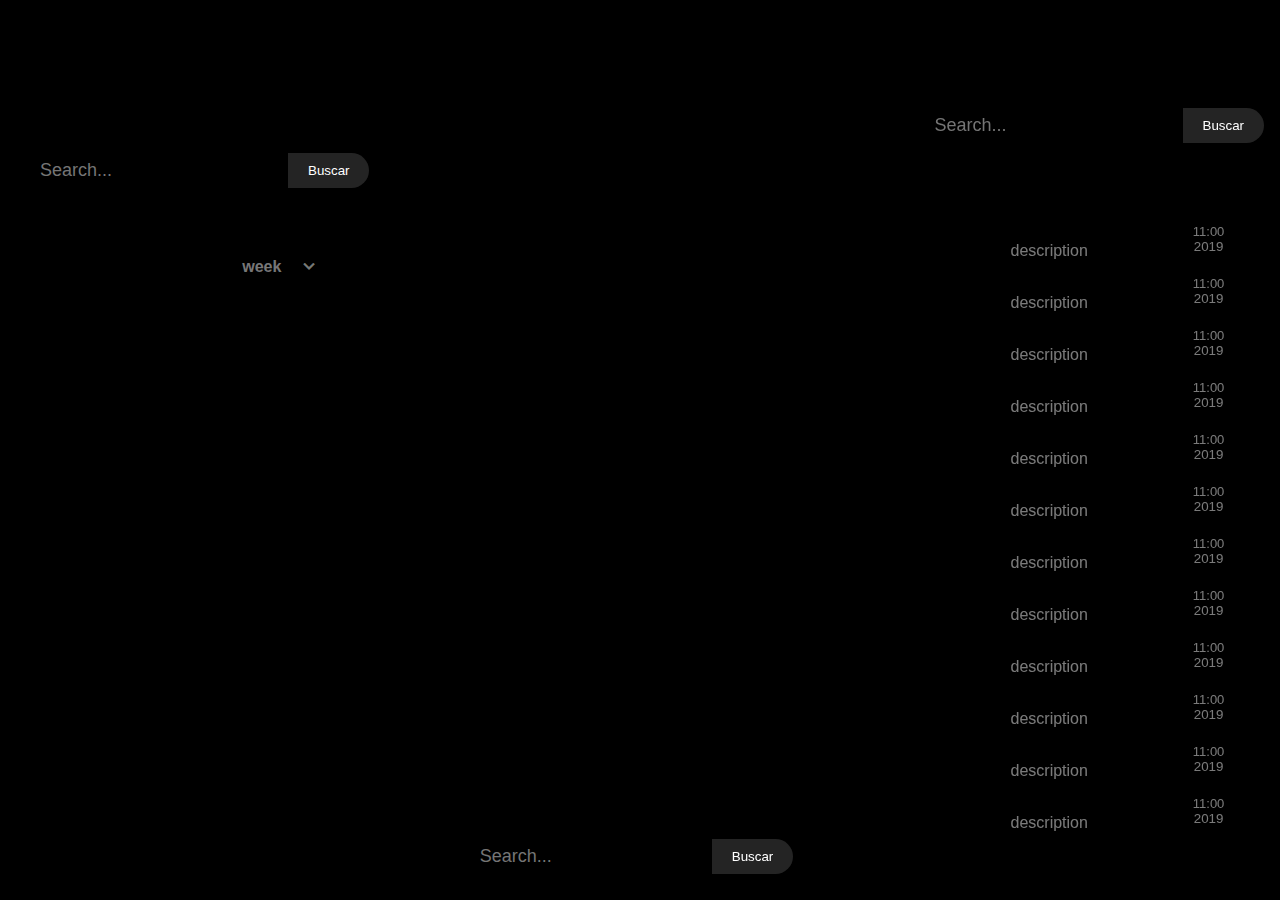
==== index.html @ 4832457a "feat: :construction: Adds web components for the albumGallery and mayLike section" ====
<!DOCTYPE html>
<html lang="en">
<head>
    <meta charset="UTF-8">
    <meta http-equiv="X-UA-Compatible" content="IE=edge">
    <meta name="viewport" content="width=device-width, initial-scale=1.0">
    <link rel="stylesheet" href="css/style.css">
    <link rel="icon" type="image/png" href="storage/img/spotify.png">
    

    <link href='https://unpkg.com/boxicons@2.1.4/css/boxicons.min.css' rel='stylesheet'>
 
    <script src="./js/main.js" type="module" defer></script>
    <title>Proyecto Js</title>
</head>
<body>
    <!-- SECTION ALBUM IZQUIERDA PRIMERA COLUMNA -->
    <aside class="album">
        <header class= "discover">
            <h1>Discover<br> New Music</h1>
            <div class = "album__search">
                <i class='bxWeek'></i>
                <input type="text" placeholder="Search...">
                <button type="submit">Buscar</button>
            </div>  
        </header>
        <section class= "albumTopSection">
            <div class="albumTopSectionHeader" >
                <p>Top-chart</p>
                <div class="albumWeek">
                    <h6>week</h6>
                    <i class='bx bx-chevron-down'></i>
                </div>    
            </div>
            <div class="albumGallery">
                <album-gallery></album-gallery>
            </div>
        </section>
        <section class= "mayLikeSection">
            <div class="mayLikeTitle" >
                <h3>You may like this</h3>
            </div>
            <div class= "mayLikeGallery">
                <may-like></may-like>
            </div> 
        </section>
    </aside>

    <!-- SECTION CENTRAL IFRAME SPOTIFY -->
    <main>
        <heading class="main__heading">
            <h3>Now playing</h3>
        </heading>
        <my-frame class= "main__frame"uri="spotify:album:2zE9RJSh5sMV0NJ8Oc8k5s"></my-frame>
        <div class= "album__mainSearch">
            <i class='bx bx-search-alt-2'></i>
                <input type="text" placeholder="Search...">
                <button type="submit">Buscar</button>

        </div>
    </main>

   <!-- SECTION DERECHA TRACK -->
    <section class="track">
        <div class="track__heading">
            <h3>Track List</h3>
        </div>
        <div class="track__search">
            <i class='bx bx-search-alt-2'></i>
        <input type="text" placeholder="Search...">
        <button type="submit">Buscar</button>
    </div>
    <div class="track__playingNext">
        <h5>Playing next</h5>
    </div>
        <div class= "track__songs">
                    <div class="track__songsName">
                        <i class='bx bx-menu' ></i>
                            <img src="storage/img/example.jpg" alt="">
                            <div class= "track__description">
                            <div>
                                <h4>Name of the track</h4>
                                <p>description</p>
                            </div>
                            <div class="track__time">
                                <p class="track__hora">11:00</p>
                                <p class=" track__año">2019</p>
                            </div>
                            </div>
                    </div>
                    <div class="track__songsName">
                        <i class='bx bx-menu' ></i>
                            <img src="storage/img/example.jpg" alt="">
                            <div class= "track__description">
                            <div>
                                <h4>Name of the track</h4>
                                <p>description</p>
                            </div>
                            <div class="track__time">

                                <p class="track__hora">11:00</p>
                                <p class=" track__año">2019</p>
                            </div>    
                            </div>
                    </div>
                    <div class="track__songsName">
                        <i class='bx bx-menu' ></i>
                            <img src="storage/img/example.jpg" alt="">
                            <div class= "track__description">
                                <div>
                                    <h4>Name of the track</h4>
                                    <p>description</p>
                                </div>
                                <div class="track__time">
                                    <p class="track__hora">11:00</p>
                                    <p class=" track__año">2019</p>
                                </div>
                            </div>
                    </div>
                    <div class="track__songsName">
                        <i class='bx bx-menu' ></i>
                            <img src="storage/img/example.jpg" alt="">
                            <div class= "track__description">
                                <div>
                                    <h4>Name of the track</h4>
                                    <p>description</p>
                                </div>
                                <div class="track__time">
                                    <p class="track__hora">11:00</p>
                                    <p class=" track__año">2019</p>
                                </div>
                            </div>
                    </div>
                    <div class="track__songsName">
                        <i class='bx bx-menu' ></i>
                            <img src="storage/img/example.jpg" alt="">
                            <div class= "track__description">
                                <div>
                                    <h4>Name of the track</h4>
                                    <p>description</p>
                                </div>
                                <div class="track__time">
                                    <p class="track__hora">11:00</p>
                                    <p class=" track__año">2019</p>
                                </div>
                            </div>
                    </div>
                    <div class="track__songsName">
                        <i class='bx bx-menu' ></i>
                            <img src="storage/img/example.jpg" alt="">
                            <div class= "track__description">
                                <div>
                                    <h4>Name of the track</h4>
                                    <p>description</p>
                                </div>
                                <div class="track__time">
                                    <p class="track__hora">11:00</p>
                                    <p class=" track__año">2019</p>
                                </div>
                            </div>
                    </div>
                    <div class="track__songsName">
                        <i class='bx bx-menu' ></i>
                            <img src="storage/img/example.jpg" alt="">
                            <div class= "track__description">
                                <div>
                                    <h4>Name of the track</h4>
                                    <p>description</p>
                                </div>
                                <div class="track__time">
                                    <p class="track__hora">11:00</p>
                                    <p class=" track__año">2019</p>
                                </div>
                            </div>
                    </div>
                    <div class="track__songsName">
                        <i class='bx bx-menu' ></i>
                            <img src="storage/img/example.jpg" alt="">
                            <div class= "track__description">
                                <div>
                                    <h4>Name of the track</h4>
                                    <p>description</p>
                                </div>
                                <div class="track__time">
                                    <p class="track__hora">11:00</p>
                                    <p class=" track__año">2019</p>
                                </div>
                            </div>
                    </div>
                    <div class="track__songsName">
                        <i class='bx bx-menu' ></i>
                            <img src="storage/img/example.jpg" alt="">
                            <div class= "track__description">
                                <div>
                                    <h4>Name of the track</h4>
                                    <p>description</p>
                                </div>
                                <div class="track__time">
                                    <p class="track__hora">11:00</p>
                                    <p class=" track__año">2019</p>
                                </div>
                            </div>
                    </div>
                    <div class="track__songsName">
                        <i class='bx bx-menu' ></i>
                            <img src="storage/img/example.jpg" alt="">
                            <div class= "track__description">
                                <div>
                                    <h4>Name of the track</h4>
                                    <p>description</p>
                                </div>
                                <div class="track__time">
                                    <p class="track__hora">11:00</p>
                                    <p class=" track__año">2019</p>
                                </div>
                            </div>
                    </div>
                    <div class="track__songsName">
                        <i class='bx bx-menu' ></i>
                            <img src="storage/img/example.jpg" alt="">
                            <div class= "track__description">
                                <div>
                                    <h4>Name of the track</h4>
                                    <p>description</p>
                                </div>
                                <div class="track__time">
                                    <p class="track__hora">11:00</p>
                                    <p class=" track__año">2019</p>
                                </div>
                            </div>
                    </div>
                    <div class="track__songsName">
                        <i class='bx bx-menu' ></i>
                            <img src="storage/img/example.jpg" alt="">
                            <div class= "track__description">
                                <div>
                                    <h4>Name of the track</h4>
                                    <p>description</p>
                                </div>
                                <div class="track__time">
                                    <p class="track__hora">11:00</p>
                                    <p class=" track__año">2019</p>
                                </div>
                            </div>
                    </div>
        </div>
    </section>
</body>
</html>
---- css/style.css ----
@import url(variables.css);

* {
    margin: 0;
    padding: 0;
    box-sizing: border-box;
}
body{
   background-color: black;
    display:grid;
    grid-template-columns: 1fr 1.8fr 1fr;
    color: var(--color3);
    font-family: "Mukta", sans-serif;
    height: 100vh;
    overflow-y: hidden;
}
::-webkit-scrollbar {
    width: 10px; 
}

::-webkit-scrollbar-thumb {
    background-color: #888;
    border-radius: 5px; 
}
* {
    scrollbar-width: thin;
    scrollbar-color: #888 transparent;
}
*::-moz-scrollbar {
    width: 10px;
}
*::-moz-scrollbar-thumb {
    background-color: #888;
    border-radius: 5px;
}
.album{
    display: flex;
    flex-direction: column;
    height: 100svh;
    gap: 0.7rem;
    padding: 0.5rem;
    width: 100%;
    justify-content: space-around;
}

.discover{
    background-color: var(--color2);
    width: 100%;
    justify-content: space-between;
    border-radius: 1rem;
    display: flex;
    flex-direction: column;
    align-self: center;
    padding: 1rem;
    height: 23svh;
}
.discover h1{
    font-size: 3.5svh;
    color: var(--color3);
    margin-top: 0.3em;
}
.album__search{
    display: flex;
    gap: 1rem;
    margin-bottom: 0.3em;
    align-items: center;
}
.album__search i{
    font-size: x-large;
}
.album__search input[type="text"]{
    flex: 1; 
    border: none;
    background-color:transparent; 
    color: #fff; 
    font-size: 18px; 
    outline: none; 
}
.album__search button {
    padding: 10px 20px;
    background-color:#242424; 
    color: #fff; 
    border: none; 
    border-radius: 0 50px 50px 0; 
    cursor: pointer;
    /* transition: border 0.3s ease; */
}
.album__search button:hover {
    background-color: #fff;
    color: black;
    transition: 0.5s;
}


/* seccion de top char */
.albumTopSection{
    display: flex;
    flex-direction: column; 
    background-color: var(--color2);
    padding: 2rem;
    border-radius: 1rem;
    color: var(--color3);
    height: 57svh;
}
.albumGallery img:hover{
    width: 50%;
}
.albumGallery :nth-child(3){
    color: rgba(255, 255, 255, 0.521)
    
}
.albumGallery img{
    width: 150px;
    transition: width 0.3s ease;
    border-radius: 1rem;
}
.albumTopSectionHeader{
    display: flex;
    flex-direction: row;
    padding-left: 2rem;
    padding-right: 2rem;
    font-size: x-large;
    justify-content: space-between;
}
.albumWeek{
    display: flex;
    align-items: center;
    color: rgba(255, 255, 255, 0.479);
}


.albumWeek{
    display: flex;
    gap: 1rem;
}
.albumGallery{
    display: flex;
    gap: 1rem;
    flex-wrap: wrap;
    width: 100%;
    overflow-y: scroll; 
    height: auto;
    margin-top: 1em;
    
}

.albumGallery img {
    border-radius: 1em;
    width: 37%; 
    height: auto; 
    margin: 0.5em;
}
.main__frame{
    display: flex;
    align-items: center;
    height: 80svh;
}
/* you may like this section  */
.mayLikeSection{
    display: flex;
    flex-direction: column;
    padding-left: 2rem;
    background-color: var(--color2);
    border-radius: 1rem;
    color: var(--color3);
    height: 18svh;
}
.mayLikeName :nth-child(2){
    color:rgba(255, 255, 255, 0.479)
}
.mayLikeTitle{
    display: flex;
    justify-content: flex-start;
    padding-top: 1rem;
}

.mayLikeSongs img{
    width: 70px;
    border-radius: 1rem;
}
.mayLikeSongs{
    display: flex;
    gap: 1rem;
    align-items: center;
    padding: 0.3rem;
    width: 97%;
    border-radius: 1rem;
}
.mayLikeSongs:hover{  
        background-color: #242424;
}
.descritionMayLike{
    overflow: hidden;
}
.mayLikeGallery{
    display: flex;
    flex-direction: column;
    gap: 1rem;
    height: 13svh;   
    margin-bottom: 1rem;
    overflow-y: scroll; 
}
.album__mayLikeSongs :nth-child(3){
    margin-left: 3rem;
}

main{
    display: flex;
    flex-direction: column;
    align-items: center;
    background-color: var(--color2);
    border-radius: 1rem;
    margin: 0.5rem 0;
    height: 98svh;
    justify-content: space-between;
}

.main__heading{
    display: flex;
    height: 5svh;
    align-items: center;
    font-size: 2.5svh;
    margin-top: 2svh;
}
.album__mainSearch{
    display: flex;
    align-items: center;
    height: 5svh;
    margin-bottom: 1.2svh;
}
.album__mainSearch i{
    font-size: x-large;
}
.album__mainSearch input[type="text"]{
    flex: 1; 
    border: none;
    background-color:transparent; 
    color: #fff; 
    font-size: 18px; 
    outline: none;
    margin-left: 0.5em;
}
.album__mainSearch button {
    padding: 10px 20px;
    background-color:#242424; 
    color: #fff; 
    border: none; 
    border-radius: 0 50px 50px 0; 
    cursor: pointer;
}
.album__mainSearch button:hover {
    background-color: #fff;
    color: black;
    transition: 0.5s;
}
.track{
    display: flex;
    flex-direction: column; 
    margin: 0.5rem;
    padding: 0.5rem;
    gap: 2rem;
    border-radius: 1rem;
    height: 98svh;
    background-color: var(--color2);
}
.track__heading{
    padding-top: 2rem;
    padding-left: 2rem;
}
.track__heading h3{
    font-size: x-large;
}
.track__heading h5{
    padding-top: 2rem;
}

.track__songsName{
    display: flex;
    align-items: center;
    gap: 1rem;  
}
.track__playingNext{
    padding-left: 2rem;
    font-size: large;

}
.track__search{
    display: flex;
    gap: 1rem;
    align-items: center;
    padding-left: 2rem;
    width: auto;
}
.track__search i{
    font-size: x-large;
}
.track__search input[type="text"]{
    flex: 1; 
    border: none;
    background-color:transparent; 
    color: #fff; 
    font-size: 18px; 
    outline: none; 
}
.track__search button {
    padding: 10px 20px;
    background-color:#242424; 
    color: #fff; 
    border: none; 
    border-radius: 0 50px 50px 0; 
    cursor: pointer;
}
.track__search button:hover {
    background-color: #fff;
    color: black;
    transition: 0.5s;
}
.track__songs{
    display: flex;
    flex-direction: column;
    overflow-y: scroll;
    height: 75vh;
    gap: 1rem;
    padding-left: 2rem;
}
.track__description{
    display: flex;
}

.track__description :nth-child(2){
    color:rgba(255, 255, 255, 0.479)
}

.track__time{
    display: flex;
    flex-direction: column;
   margin-left: 3rem;
   margin-right: 2em;
}
.track__hora{
    font-size: small;
}
.track__año{
    align-self: center;
    font-size: smaller;
}
.track__songsName{
    border-radius: 1rem;
    transition: padding 0.3s ease;
    width: 98%;
}
.track__songsName:hover{
    background-color: #242424;
    padding: 0.4rem;
    cursor: pointer;
}
.track__songsName img{
    width: 68px;
    border-radius: 0.8rem;
}
img:hover{
    cursor: pointer;
}
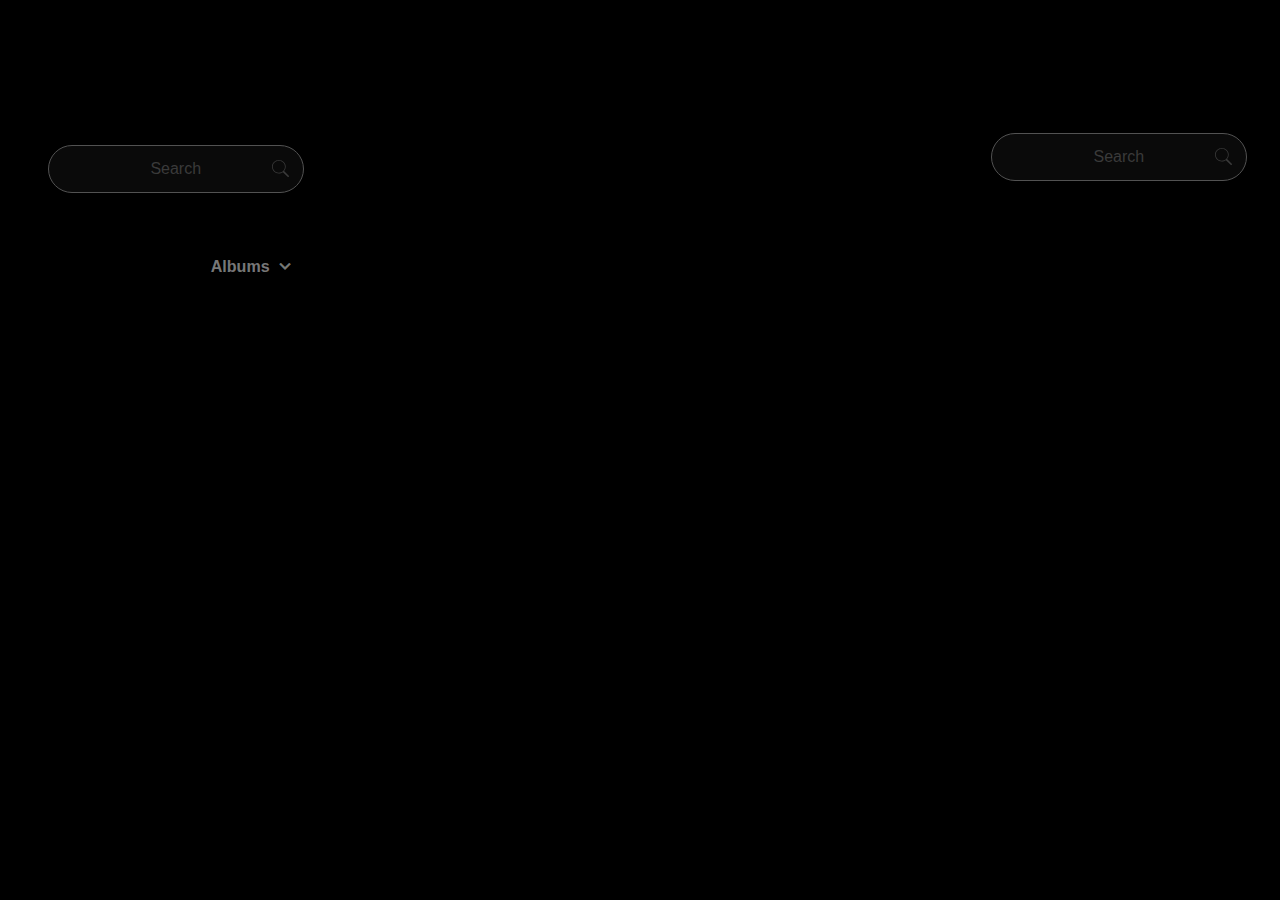
==== commit 19ab6f95: "feat: :construction: add a new web component for the mobile version to show wich album is playing" ====
--- a/index.html
+++ b/index.html
@@ -11,24 +11,29 @@
     <link href='https://unpkg.com/boxicons@2.1.4/css/boxicons.min.css' rel='stylesheet'>
  
     <script src="./js/main.js" type="module" defer></script>
+    <script src="./js/mobileMenu.js"></script>
     <title>Proyecto Js</title>
 </head>
 <body>
+    <mobile-reproducer id="reproducer" class="mobileReproducer" url="https://i.scdn.co/image/ab67616d00001e0249d694203245f241a1bcaa72" name="Un Verano Sin Ti"></mobile-reproducer>
     <!-- SECTION ALBUM IZQUIERDA PRIMERA COLUMNA -->
-    <aside class="album">
+    <aside class="album" id="firstColumn">
         <header class= "discover">
-            <h1>Discover<br> New Music</h1>
-            <div class = "album__search">
-                <i class='bxWeek'></i>
-                <input type="text" placeholder="Search...">
-                <button type="submit">Buscar</button>
-            </div>  
+            <h1>Discover<br>New Music</h1>
+            <div class="album__search">
+                <input id="searchInput" placeholder="Search" class="search-header__input" type="text" />
+                <button id="searchButton" class="search-header__button">
+                  <svg fill="none" viewBox="0 0 18 18" height="18" width="18" class="search-header__icon">
+                    <path fill="#3A3A3A" d="M7.132 0C3.197 0 0 3.124 0 6.97c0 3.844 3.197 6.969 7.132 6.969 1.557 0 2.995-.49 4.169-1.32L16.82 18 18 16.847l-5.454-5.342a6.846 6.846 0 0 0 1.718-4.536C14.264 3.124 11.067 0 7.132 0zm0 .82c3.48 0 6.293 2.748 6.293 6.15 0 3.4-2.813 6.149-6.293 6.149S.839 10.37.839 6.969C.839 3.568 3.651.82 7.132.82z"></path>
+                  </svg>
+                </button>
+            </div>   
         </header>
         <section class= "albumTopSection">
             <div class="albumTopSectionHeader" >
                 <p>Top-chart</p>
                 <div class="albumWeek">
-                    <h6>week</h6>
+                    <h6>Albums</h6>
                     <i class='bx bx-chevron-down'></i>
                 </div>    
             </div>
@@ -38,7 +43,7 @@
         </section>
         <section class= "mayLikeSection">
             <div class="mayLikeTitle" >
-                <h3>You may like this</h3>
+                <h3>You may like</h3>
             </div>
             <div class= "mayLikeGallery">
                 <may-like></may-like>
@@ -47,204 +52,47 @@
     </aside>
 
     <!-- SECTION CENTRAL IFRAME SPOTIFY -->
-    <main>
-        <heading class="main__heading">
+    <main class="mainColumn" id="secondColumn">
+        <heading class="mainHeader">
             <h3>Now playing</h3>
         </heading>
-        <my-frame class= "main__frame"uri="spotify:album:2zE9RJSh5sMV0NJ8Oc8k5s"></my-frame>
-        <div class= "album__mainSearch">
-            <i class='bx bx-search-alt-2'></i>
-                <input type="text" placeholder="Search...">
-                <button type="submit">Buscar</button>
-
-        </div>
+            <my-frame class= "main__frame" uri="spotify:album:3RQQmkQEvNCY4prGKE6oc5"></my-frame>
     </main>
 
    <!-- SECTION DERECHA TRACK -->
-    <section class="track">
-        <div class="track__heading">
-            <h3>Track List</h3>
+    <section class="track" id="thirdColumn">
+        <div class="trackHeader">
+            <div class="track__heading">
+                <h3>Track List</h3>
+            </div>
+            <div class="album__search">
+                <input id="searchInput" placeholder="Search" class="search-header__input" type="text" />
+                <button id="searchButton" class="search-header__button">
+                <svg fill="none" viewBox="0 0 18 18" height="18" width="18" class="search-header__icon">
+                    <path fill="#3A3A3A" d="M7.132 0C3.197 0 0 3.124 0 6.97c0 3.844 3.197 6.969 7.132 6.969 1.557 0 2.995-.49 4.169-1.32L16.82 18 18 16.847l-5.454-5.342a6.846 6.846 0 0 0 1.718-4.536C14.264 3.124 11.067 0 7.132 0zm0 .82c3.48 0 6.293 2.748 6.293 6.15 0 3.4-2.813 6.149-6.293 6.149S.839 10.37.839 6.969C.839 3.568 3.651.82 7.132.82z"></path>
+                </svg>
+                </button>
+            </div> 
         </div>
-        <div class="track__search">
-            <i class='bx bx-search-alt-2'></i>
-        <input type="text" placeholder="Search...">
-        <button type="submit">Buscar</button>
-    </div>
-    <div class="track__playingNext">
-        <h5>Playing next</h5>
-    </div>
-        <div class= "track__songs">
-                    <div class="track__songsName">
-                        <i class='bx bx-menu' ></i>
-                            <img src="storage/img/example.jpg" alt="">
-                            <div class= "track__description">
-                            <div>
-                                <h4>Name of the track</h4>
-                                <p>description</p>
-                            </div>
-                            <div class="track__time">
-                                <p class="track__hora">11:00</p>
-                                <p class=" track__año">2019</p>
-                            </div>
-                            </div>
-                    </div>
-                    <div class="track__songsName">
-                        <i class='bx bx-menu' ></i>
-                            <img src="storage/img/example.jpg" alt="">
-                            <div class= "track__description">
-                            <div>
-                                <h4>Name of the track</h4>
-                                <p>description</p>
-                            </div>
-                            <div class="track__time">
-
-                                <p class="track__hora">11:00</p>
-                                <p class=" track__año">2019</p>
-                            </div>    
-                            </div>
-                    </div>
-                    <div class="track__songsName">
-                        <i class='bx bx-menu' ></i>
-                            <img src="storage/img/example.jpg" alt="">
-                            <div class= "track__description">
-                                <div>
-                                    <h4>Name of the track</h4>
-                                    <p>description</p>
-                                </div>
-                                <div class="track__time">
-                                    <p class="track__hora">11:00</p>
-                                    <p class=" track__año">2019</p>
-                                </div>
-                            </div>
-                    </div>
-                    <div class="track__songsName">
-                        <i class='bx bx-menu' ></i>
-                            <img src="storage/img/example.jpg" alt="">
-                            <div class= "track__description">
-                                <div>
-                                    <h4>Name of the track</h4>
-                                    <p>description</p>
-                                </div>
-                                <div class="track__time">
-                                    <p class="track__hora">11:00</p>
-                                    <p class=" track__año">2019</p>
-                                </div>
-                            </div>
-                    </div>
-                    <div class="track__songsName">
-                        <i class='bx bx-menu' ></i>
-                            <img src="storage/img/example.jpg" alt="">
-                            <div class= "track__description">
-                                <div>
-                                    <h4>Name of the track</h4>
-                                    <p>description</p>
-                                </div>
-                                <div class="track__time">
-                                    <p class="track__hora">11:00</p>
-                                    <p class=" track__año">2019</p>
-                                </div>
-                            </div>
-                    </div>
-                    <div class="track__songsName">
-                        <i class='bx bx-menu' ></i>
-                            <img src="storage/img/example.jpg" alt="">
-                            <div class= "track__description">
-                                <div>
-                                    <h4>Name of the track</h4>
-                                    <p>description</p>
-                                </div>
-                                <div class="track__time">
-                                    <p class="track__hora">11:00</p>
-                                    <p class=" track__año">2019</p>
-                                </div>
-                            </div>
-                    </div>
-                    <div class="track__songsName">
-                        <i class='bx bx-menu' ></i>
-                            <img src="storage/img/example.jpg" alt="">
-                            <div class= "track__description">
-                                <div>
-                                    <h4>Name of the track</h4>
-                                    <p>description</p>
-                                </div>
-                                <div class="track__time">
-                                    <p class="track__hora">11:00</p>
-                                    <p class=" track__año">2019</p>
-                                </div>
-                            </div>
-                    </div>
-                    <div class="track__songsName">
-                        <i class='bx bx-menu' ></i>
-                            <img src="storage/img/example.jpg" alt="">
-                            <div class= "track__description">
-                                <div>
-                                    <h4>Name of the track</h4>
-                                    <p>description</p>
-                                </div>
-                                <div class="track__time">
-                                    <p class="track__hora">11:00</p>
-                                    <p class=" track__año">2019</p>
-                                </div>
-                            </div>
-                    </div>
-                    <div class="track__songsName">
-                        <i class='bx bx-menu' ></i>
-                            <img src="storage/img/example.jpg" alt="">
-                            <div class= "track__description">
-                                <div>
-                                    <h4>Name of the track</h4>
-                                    <p>description</p>
-                                </div>
-                                <div class="track__time">
-                                    <p class="track__hora">11:00</p>
-                                    <p class=" track__año">2019</p>
-                                </div>
-                            </div>
-                    </div>
-                    <div class="track__songsName">
-                        <i class='bx bx-menu' ></i>
-                            <img src="storage/img/example.jpg" alt="">
-                            <div class= "track__description">
-                                <div>
-                                    <h4>Name of the track</h4>
-                                    <p>description</p>
-                                </div>
-                                <div class="track__time">
-                                    <p class="track__hora">11:00</p>
-                                    <p class=" track__año">2019</p>
-                                </div>
-                            </div>
-                    </div>
-                    <div class="track__songsName">
-                        <i class='bx bx-menu' ></i>
-                            <img src="storage/img/example.jpg" alt="">
-                            <div class= "track__description">
-                                <div>
-                                    <h4>Name of the track</h4>
-                                    <p>description</p>
-                                </div>
-                                <div class="track__time">
-                                    <p class="track__hora">11:00</p>
-                                    <p class=" track__año">2019</p>
-                                </div>
-                            </div>
-                    </div>
-                    <div class="track__songsName">
-                        <i class='bx bx-menu' ></i>
-                            <img src="storage/img/example.jpg" alt="">
-                            <div class= "track__description">
-                                <div>
-                                    <h4>Name of the track</h4>
-                                    <p>description</p>
-                                </div>
-                                <div class="track__time">
-                                    <p class="track__hora">11:00</p>
-                                    <p class=" track__año">2019</p>
-                                </div>
-                            </div>
-                    </div>
+        <div class="playingNext">
+            <h5>Playing next</h5>
+        </div>
+        <div class= "trackSongs">
+                <album-tracks class="trackList" uri="spotify:album:3RQQmkQEvNCY4prGKE6oc5"></album-tracks>
         </div>
     </section>
+    
+    <footer class="mobileMenu">
+        <button onclick="showSelectedColumn('first')">
+            <i id="albumIcon" class='bx bx-album' ></i>
+        </button>
+        <button onclick="showSelectedColumn('second')">
+            <i class='bx bxl-deezer'></i>
+        </button>
+        <button onclick="showSelectedColumn('third')">
+            <i class='bx bxs-playlist'></i>
+        </button>
+    </footer>
 </body>
 </html> 
 
--- a/css/style.css
+++ b/css/style.css
@@ -40,12 +40,12 @@
     gap: 0.7rem;
     padding: 0.5rem;
     width: 100%;
-    justify-content: space-around;
 }
 
 .discover{
     background-color: var(--color2);
     width: 100%;
+    position: relative;
     justify-content: space-between;
     border-radius: 1rem;
     display: flex;
@@ -59,39 +59,66 @@
     color: var(--color3);
     margin-top: 0.3em;
 }
-.album__search{
-    display: flex;
-    gap: 1rem;
-    margin-bottom: 0.3em;
-    align-items: center;
-}
-.album__search i{
-    font-size: x-large;
-}
-.album__search input[type="text"]{
-    flex: 1; 
+
+.album__search {
+    display: flex;
+    align-items: center;
+    position: relative;
+    text-align: center;
+    align-self: center;
+  }
+  
+  .search-header__input {
+    font-family: inherit;
+    font-size: 16px;
+    background-color: #0a0a0a;
+    border: solid 0.5px #525252;
+    color: #646464;
+    padding: 0.7rem 1rem;
+    border-radius: 25px;
+    width: 20vw;
+    height: 48px;
+    transition: all ease-in-out 0.5s;
+    margin-right: -2rem;
+    opacity: 1;
+    text-align: center;
+  }
+  
+  .search-header__input:hover,
+  .search-header__input:focus {
+    box-shadow: 0 0 1em #00000013;
+  }
+  
+  .search-header__input:focus {
+    outline: none;
+    background-color: #0a0a0aad;
+  }
+  
+  .search-header__input::-webkit-input-placeholder {
+    font-weight: 100;
+    color: #3a3a3a;
+  }
+  
+  .search-header__input:focus + .search-header__button {
+    background-color: transparent;
+  }
+  
+  .search-header__button {
     border: none;
-    background-color:transparent; 
-    color: #fff; 
-    font-size: 18px; 
-    outline: none; 
-}
-.album__search button {
-    padding: 10px 20px;
-    background-color:#242424; 
-    color: #fff; 
-    border: none; 
-    border-radius: 0 50px 50px 0; 
+    background-color: transparent;
+    margin-top: 0.1em;
+  }
+  
+  .search-header__button:hover {
     cursor: pointer;
-    /* transition: border 0.3s ease; */
-}
-.album__search button:hover {
-    background-color: #fff;
-    color: black;
-    transition: 0.5s;
-}
-
-
+  }
+  
+  .search-header__icon {
+    height: 1.3em;
+    width: 1.3em;
+    fill: #3a3a3a;
+  }
+  
 /* seccion de top char */
 .albumTopSection{
     display: flex;
@@ -104,6 +131,7 @@
 }
 .albumGallery img:hover{
     width: 50%;
+    transition: 0.5s;
 }
 .albumGallery :nth-child(3){
     color: rgba(255, 255, 255, 0.521)
@@ -117,8 +145,6 @@
 .albumTopSectionHeader{
     display: flex;
     flex-direction: row;
-    padding-left: 2rem;
-    padding-right: 2rem;
     font-size: x-large;
     justify-content: space-between;
 }
@@ -127,11 +153,9 @@
     align-items: center;
     color: rgba(255, 255, 255, 0.479);
 }
-
-
 .albumWeek{
     display: flex;
-    gap: 1rem;
+    gap: 0.2rem;
 }
 .albumGallery{
     display: flex;
@@ -153,7 +177,10 @@
 .main__frame{
     display: flex;
     align-items: center;
-    height: 80svh;
+    position: relative;
+    height: 85svh;
+    margin-bottom: 3svh;
+    width: 95%;
 }
 /* you may like this section  */
 .mayLikeSection{
@@ -196,7 +223,7 @@
     display: flex;
     flex-direction: column;
     gap: 1rem;
-    height: 13svh;   
+    height: 15svh;   
     margin-bottom: 1rem;
     overflow-y: scroll; 
 }
@@ -211,16 +238,23 @@
     background-color: var(--color2);
     border-radius: 1rem;
     margin: 0.5rem 0;
+    position: relative;
     height: 98svh;
     justify-content: space-between;
 }
 
-.main__heading{
+.mainHeader{
     display: flex;
     height: 5svh;
     align-items: center;
     font-size: 2.5svh;
     margin-top: 2svh;
+}
+#changeThemeButton{
+    position: absolute;
+    right: 1.5em;
+    top: 1.5em;
+
 }
 .album__mainSearch{
     display: flex;
@@ -253,111 +287,298 @@
     color: black;
     transition: 0.5s;
 }
+.trackHeader{
+    display: flex;
+    flex-direction: column;
+    justify-content: space-between;
+    height: 21svh;
+    padding: 1rem;
+}
 .track{
     display: flex;
     flex-direction: column; 
     margin: 0.5rem;
-    padding: 0.5rem;
     gap: 2rem;
     border-radius: 1rem;
     height: 98svh;
     background-color: var(--color2);
 }
-.track__heading{
-    padding-top: 2rem;
-    padding-left: 2rem;
+.trackList{
+    display: flex;
+    flex-direction: column;
+    overflow-y: scroll;
+    height: 67vh;
+    gap: 1rem;
+    padding-left: 1rem;
 }
 .track__heading h3{
-    font-size: x-large;
+    font-size: 2em;
+    margin-top: 0.3em;
 }
 .track__heading h5{
     padding-top: 2rem;
 }
 
-.track__songsName{
-    display: flex;
-    align-items: center;
-    gap: 1rem;  
-}
-.track__playingNext{
+.trackSongsName{
+    display: flex;
+    align-items: center; 
+    border-radius: 1rem;
+    transition: padding 0.3s ease;
+    width: 98%;
+    margin-bottom: 0.8em; 
+}
+.artist__name{
+    text-wrap: nowrap;
+}
+.playingNext{
     padding-left: 2rem;
     font-size: large;
 
 }
-.track__search{
-    display: flex;
-    gap: 1rem;
-    align-items: center;
-    padding-left: 2rem;
-    width: auto;
-}
-.track__search i{
-    font-size: x-large;
-}
-.track__search input[type="text"]{
-    flex: 1; 
-    border: none;
-    background-color:transparent; 
-    color: #fff; 
-    font-size: 18px; 
-    outline: none; 
-}
-.track__search button {
-    padding: 10px 20px;
-    background-color:#242424; 
-    color: #fff; 
-    border: none; 
-    border-radius: 0 50px 50px 0; 
-    cursor: pointer;
-}
-.track__search button:hover {
-    background-color: #fff;
-    color: black;
-    transition: 0.5s;
-}
-.track__songs{
-    display: flex;
-    flex-direction: column;
-    overflow-y: scroll;
-    height: 75vh;
-    gap: 1rem;
-    padding-left: 2rem;
-}
-.track__description{
-    display: flex;
-}
-
-.track__description :nth-child(2){
+.trackDescription{
+    display: flex;
+    width: 100%;
+    justify-content: space-between;
+    margin-left: 0.5vw;
+    font-size: 0.9vw;
+}
+
+.trackDescription :nth-child(2){
     color:rgba(255, 255, 255, 0.479)
 }
 
 .track__time{
     display: flex;
-    flex-direction: column;
-   margin-left: 3rem;
-   margin-right: 2em;
-}
-.track__hora{
-    font-size: small;
+    text-wrap: nowrap;
+    justify-content: center;
+    flex-direction: column;
+    margin-left: 3rem;
+    margin-right: 2em;
 }
 .track__año{
     align-self: center;
     font-size: smaller;
 }
-.track__songsName{
-    border-radius: 1rem;
-    transition: padding 0.3s ease;
-    width: 98%;
-}
-.track__songsName:hover{
+
+.trackSongsName:hover{
     background-color: #242424;
     padding: 0.4rem;
     cursor: pointer;
 }
-.track__songsName img{
-    width: 68px;
+.trackSongsName img{
+    width: 60px;
+    margin-left: 1vw;
     border-radius: 0.8rem;
 }
 img:hover{
     cursor: pointer;
+}
+
+.track__songsName {
+    opacity: 0;
+}
+
+.track__songsName.active {
+    opacity: 1;
+}
+
+.mobileMenu{
+    display: none;
+}
+.mobileReproducer{
+    display: none;
+}
+
+@media (max-width: 800px) {
+
+    body{
+        display: grid;
+        grid-template-columns: 1fr;
+        overflow-y: scroll;
+        position: relative;
+    }
+    .mainColumn, .track{
+        display: none;
+    }
+    .album{
+        height: 100svh;
+    }
+    #firstColumn{
+        display: block;
+    }
+    .mobileReproducer{
+        display: flex;
+        position: absolute;
+        align-items: center;
+        width: 140px;
+        gap: 0.5em;
+        height: 40px;
+        z-index: 99;
+        right: 5%;
+        padding: 1.5vw;
+        background-color: black;
+        top: 2svh;
+        border-radius: 1rem;
+    }
+    .album__search{
+        margin-top: 1svh;
+        align-self: flex-start;
+    }
+    .album__search i{
+        font-size: medium;
+    }
+    .album__search input[type="text"]{
+        font-size: 0.8rem;
+    }
+    .discover{
+        width: 95vw;
+        height: auto;
+        gap: 1svh;
+        margin-bottom: 1svh;
+        padding: 3vw;
+    }
+    .discover h1{
+        font-size: 6.5vw;
+    }
+    .search-header__input{
+        width: 90vw;
+        height: 5svh;
+    }
+    .albumTopSection{
+        width: 95vw;
+        height: 50svh;
+        margin-bottom: 1svh;
+        padding: 4vw;
+    }
+    .albumGallery img:hover{
+        width: 47%;
+    }
+    .mayLikeSection{
+        width: 95vw;
+        height: 22vh;
+        margin-bottom: 1svh;
+        padding-left: 4vw;
+    }
+    .mayLikeTitle{
+        margin-bottom: 1svh;
+        padding-top: 4vw;
+    }
+    .album__discover h1{
+    font-size: 3rem;
+    }
+    .album__discover :nth-child(1){
+        color: var(--color5);
+    }
+    .album__songs img{
+        width: 150px;
+        transition: width 0.3s ease;
+        border-radius: 1rem;
+    }
+    .album__songs img:hover{
+        width: 145px;
+    }
+    .albumGallery img{
+        width: 40%;
+        margin: 0.4em;
+    }
+    .albumWeek{
+        display: flex;
+        align-items: center;
+        gap: 0;
+    }
+   /* SECTION DE YOU MAY LIKE*/
+    .albumTopSectionHeader{
+        padding: 0;
+    }
+    main{
+        display: flex;
+        margin-left: 0.5rem;
+        width: 95vw;
+        gap:0rem;
+        padding: 1rem;
+    }
+    .track{
+        padding-bottom: 1rem;
+        gap: 1rem;
+    }
+    .trackHeader{
+        height: 19svh;
+    }
+    .trackDescription{
+        font-size: 0.9em;
+        margin-left: 1em;
+    }
+    .trackSongs{
+        height: 67vh;
+    }
+    .mobileMenu{
+        position: fixed;
+        bottom: 1svh;
+        left: 50%;
+        transform: translateX(-50%);
+        display: flex;
+        justify-content: space-around;
+        width: 100vw;
+        background-color: var(--color6);
+        padding: 0.8em;
+        /* border-radius: 2rem; */
+        z-index: 999;
+
+    }
+    .mobileMenu button{
+        background: transparent;
+        border: none;
+        cursor: pointer;
+    }
+    .mobileMenu i{
+        font-size: 2rem;
+        background: transparent;
+        color: var(--color5);
+    }    
+    .flotingReproducer{
+        width: 28px;
+        height: 28px;
+        border-radius: 50%;
+    }
+    .albumName{
+        text-wrap: nowrap;
+        font-size: 0.8em;
+        margin-top: 5px;
+    }
+    .loader {
+        display: flex;
+        align-items: center;
+        margin-left: 1vw;
+        height: 30px;
+      }
+      
+      .bar {
+        display: inline-block;
+        width: 3px;
+        height: 8px;
+        background-color: rgba(255, 255, 255, .5);
+        border-radius: 10px;
+        animation: scale-up4 0.8s linear infinite;
+      }
+      
+      .bar:nth-child(2) {
+        height: 20px;
+        margin: 0 5px;
+        animation-delay: .25s;
+      }
+      
+      .bar:nth-child(3) {
+        animation-delay: .5s;
+      }
+      
+      @keyframes scale-up4 {
+        20% {
+          background-color: #ffff;
+          transform: scaleY(1.5);
+        }
+      
+        40% {
+          transform: scaleY(1);
+        }
+      }
 }